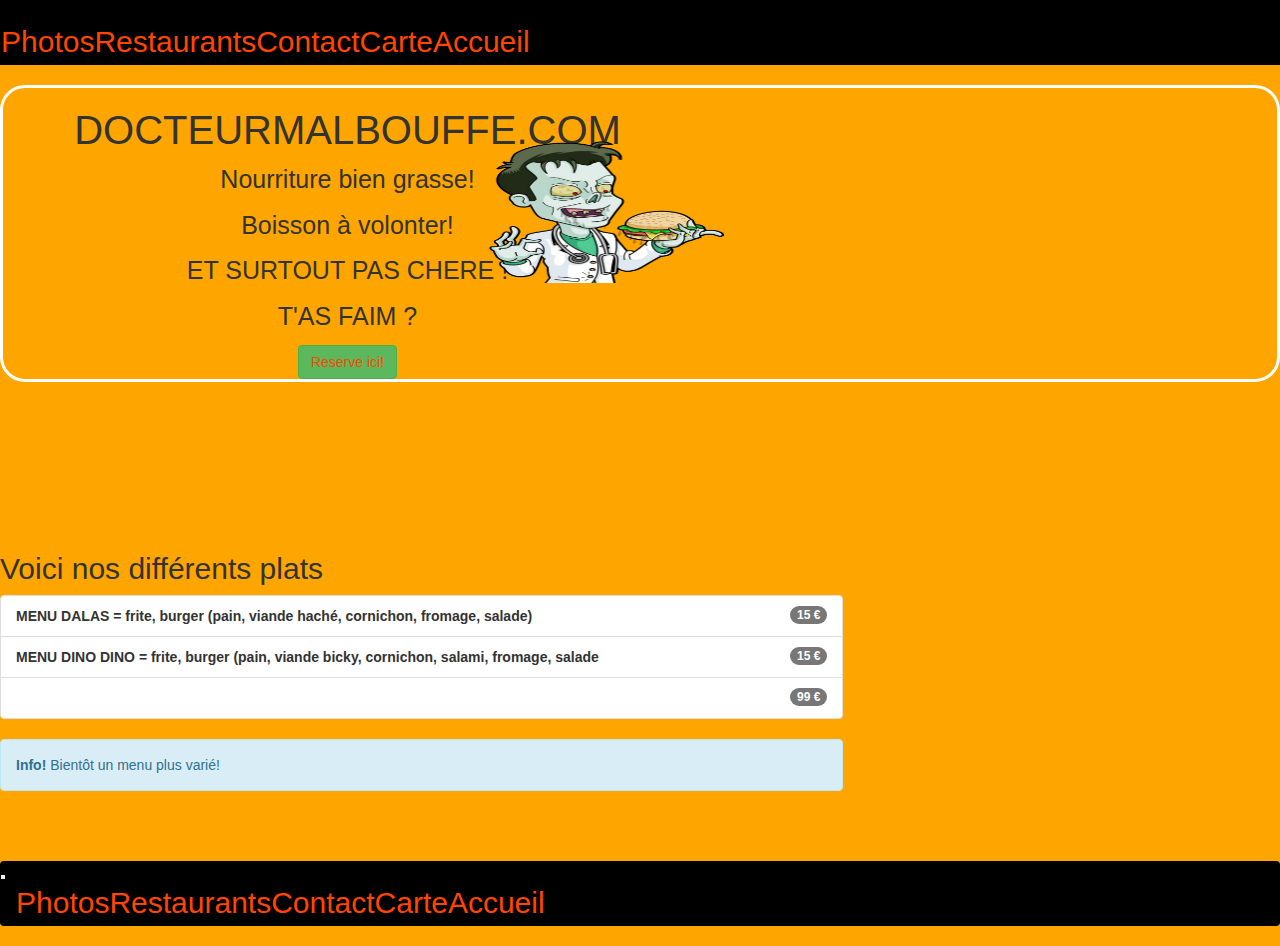
==== carte.html @ 658ec1f5 "Mise à jours" ====
<!DOCTYPE html>
<html lang="en">
<head>
        <meta charset="UTF-8">
        <meta name="viewport" content="width=device-width, initial-scale=1.0">
        <meta http-equiv="X-UA-Compatible" content="ie=edge"><link rel="stylesheet" href="https://stackpath.bootstrapcdn.com/bootstrap/4.1.3/css/bootstrap.min.css" integrity="sha384-MCw98/SFnGE8fJT3GXwEOngsV7Zt27NXFoaoApmYm81iuXoPkFOJwJ8ERdknLPMO" crossorigin="anonymous">
        <link rel="stylesheet" href="https://maxcdn.bootstrapcdn.com/bootstrap/3.3.7/css/bootstrap.min.css" integrity="sha384-BVYiiSIFeK1dGmJRAkycuHAHRg32OmUcww7on3RYdg4Va+PmSTsz/K68vbdEjh4u" crossorigin="anonymous">
        <link rel="stylesheet" href="https://use.fontawesome.com/releases/v5.3.1/css/all.css" integrity="sha384-mzrmE5qonljUremFsqc01SB46JvROS7bZs3IO2EmfFsd15uHvIt+Y8vEf7N7fWAU" crossorigin="anonymous">
        <script src="https://code.jquery.com/jquery-3.3.1.slim.min.js" integrity="sha384-q8i/X+965DzO0rT7abK41JStQIAqVgRVzpbzo5smXKp4YfRvH+8abtTE1Pi6jizo" crossorigin="anonymous"></script>
        <script src="https://cdnjs.cloudflare.com/ajax/libs/popper.js/1.14.3/umd/popper.min.js" integrity="sha384-ZMP7rVo3mIykV+2+9J3UJ46jBk0WLaUAdn689aCwoqbBJiSnjAK/l8WvCWPIPm49" crossorigin="anonymous"></script> 
        <script src="https://stackpath.bootstrapcdn.com/bootstrap/4.1.3/js/bootstrap.min.js" integrity="sha384-ChfqqxuZUCnJSK3+MXmPNIyE6ZbWh2IMqE241rYiqJxyMiZ6OW/JmZQ5stwEULTy" crossorigin="anonymous"></script>
        <link rel="stylesheet" href="css/style.css">    
    <title>carte</title>
</head>
<body>
    <header>
        <div class="containe">
            <div class="row">
                <div class="col-md-12 col-xs-12 col-12"></div>
                <nav class="navbar navbar-expand-lg navbar-light bg-light">
                        <button class="navbar-toggler" type="button" data-toggle="collapse" data-target="#navbarNav" aria-controls="navbarNav" aria-expanded="false" aria-label="Toggle navigation">
                          <span class="navbar-toggler-icon"></span>
                        </button>
                        <div class="collapse navbar-collapse" id="navbarNav">
                          <ul class="navbar-nav">
                              <a class="nav-link" href="index.html">Accueil</a>
                            </li>
                            <ul class="navbar-nav">
                                    <a class="nav-link" href="carte.html">Carte</a>
                                  </li>
                            <li class="nav-item">
                              <a class="nav-link" href="photos.html">Photos</a>
                            </li>
                            <li class="nav-item">
                              <a class="nav-link" href="restaurants.html">Restaurants</a>
                            </li>
                            <li class="nav-item">
                                    <a class="nav-link" href="contact.html">Contact</a>
                                  </li>
                          </ul>
            </div>
                </div>                  
                      </nav>
                    <div class="jumbotron">
                      <div class="container">
                          <div class="row">
                              <div class="col-md-6 col-xs-6 col-6">
                                      <div imageheader>
                                          <img class="docteur" src="img/Personnage-DocteurMalbouffe-com-buste.png" alt="">
                                      </div>
                              </div>
                          </div>
                          <div class="jumbotron2">
                              <div class="col-md-6 col-xs-6 col-6 text-center">
                                  <h1>DOCTEURMALBOUFFE.COM</h1>
                                  <p>Nourriture bien grasse!</p>
                                  <p>Boisson à volonter!</p>
                                  <p>ET SURTOUT PAS CHERE !</p>
                                  <p>T'AS FAIM ?</p>
                                      <div class="btn btn-success">
                                      <a href="#">Reserve ici!</a>
                                      </div>
                              </div>
                          </div>
                      </div>
                    </div>
                        
                        <div class="jumbotron3">
                            <div class="container justify-content-center justify-items-center">
                                <div class="row">
                                    <div class="col-md-6 col-xs-6 col-6 text-center">
                                        <h1>DOCTEURMALBOUFFE.COM</h1>
                                            <p>Nourriture bien grasse!</p>
                                                <p>Boisson à volonter!</p>
                                                <p>ET SURTOUT PAS CHERE !</p>
                                                <p>T'AS FAIM ?</p>
                                                <div class="btn btn-success">
                                                    <a href="#">Reserve ici!</a>
                                                </div>
                                                <div imageheader2>
                                                        <img class="docteur2 pull-right" src="img/Personnage-DocteurMalbouffe-com-buste.png" alt="">
                                                    </div>
                                    </div>
                                </div>
                            </div>
                        </div>   
        </header>


<main>
        <div class="row">
                <div class="col-md-8 col-12 col-xs-12 mx-auto">
                        <h2>Voici nos différents plats</h2>
                        <ul class="list-group">
                          <li class="list-group-item d-flex justify-content-between align-items-center  w-50 pt-4 bg-success">
                            <strong>MENU DALAS = frite, burger (pain, viande haché, cornichon, fromage, salade)</strong>
                            <span class="badge badge-primary badge-pill"> 15 € </span>
                          </li>
                          <li class="list-group-item d-flex justify-content-between align-items-center w-50 pt-4 bg-danger">
                            <strong>MENU DINO DINO = frite, burger (pain, viande bicky, cornichon, salami, fromage, salade</strong>
                            <span class="badge badge-primary badge-pill"> 15 € </span>
                          </li>
                          <li class="list-group-item d-flex justify-content-between align-items-center w-50 pt-4 bg-primary">
                            <strong>MENU DALADINO = frite, burger (pain, deux viandes bicky et viande haché, cornichon, fromage, salade, salami)</strong>
                            <span class="badge badge-primary badge-pill">99 €</span>
                          </li>
                        </ul>
                        <div class="alert alert-info">
                                <strong>Info!</strong> Bientôt un menu plus varié!
                              </div>
        </div>  
                </div>
 </main>

 <footer>
        <div>
            <div class="row">
                <div class="col-md-12 col-12 col-xs-12">
                        <nav class="navbar navbar-expand-lg text-white bg-dark mb-3">
                                <button class="navbar-toggler" type="button" data-toggle="collapse" data-target="#navbarNav" aria-controls="navbarNav" aria-expanded="false" aria-label="Toggle navigation">
                                  <span class="navbar-toggler-icon"></span>
                                </button>
                                <div class="collapse navbar-collapse" id="navbarNav">
                                  <ul class="navbar-nav">
                                      <a class="nav-link" href="index.html">Accueil</a>
                                    </li>
                                    <ul class="navbar-nav">
                                            <a class="nav-link" href="carte.html">Carte</a>
                                          </li>
                                    <li class="nav-item">
                                      <a class="nav-link" href="photos.html">Photos</a>
                                    </li>
                                    <li class="nav-item">
                                      <a class="nav-link" href="restaurants.html">Restaurants</a>
                                    </li>
                                    <li class="nav-item">
                                            <a class="nav-link" href="contact.html">Contact</a>
                                          </li>
                                  </ul>
                              </nav>
                </div>
            </div>    
        </div>
        
        </footer>

</body>
</html>
---- css/style.css ----
* {
  margin: 0px;
  padding: 0px;
}

.debug {
  border: 3px solid blue;
}

body {
  background: orange;
  display: block;
}

header {
  margin: 0px;
}

nav {
  background: black;
  width: 100%;
  border: white solid 3px;
  border-radius: 25px;
}
nav ul {
  list-style-type: none;
  font-size: 30px;
}
nav ul li {
  display: inline;
}
nav ul li li a {
  color: #000;
  padding: 8px 16px;
  text-decoration: none;
}
nav ul li li a.active {
  background-color: #4CAF50;
  color: white;
}
nav ul li li a:hover:not(.active) {
  background-color: #555;
  color: white;
}

a {
  text-decoration: none;
  color: orangered;
}

.jumbotron {
  background-color: black;
  height: 300px;
  margin: 150px 0px 0px 0px;
  border: white 3px solid;
  border-radius: 25px;
}
.jumbotron .docteur {
  position: absolute;
  top: -180px;
  left: -150px;
  transform: skewX(15deg);
}

@media screen and (max-width: 1400px) {
  .docteur {
    opacity: 0;
    width: 30vh;
    height: 30vh;
  }

  .jumbotron {
    opacity: 0;
    display: none;
  }

  .jumbotron3 {
    opacity: 1;
  }

  .jumbotron2 {
    opacity: 0;
  }
}
@media screen and (min-width: 1400px) {
  .jumbotron3 {
    opacity: 0;
    display: none;
  }
}
.jumbotron3 {
  background: orange;
  padding: 0;
  margin: 0;
  border-radius: 25px;
  border: white 3px solid;
  position: relative;
}
.jumbotron3 h1 {
  font-size: 40px;
}
.jumbotron3 p {
  font-size: 25px;
}
.jumbotron3 .docteur2 {
  height: 50%;
  width: 50%;
  left: 390px;
  top: 50px;
  position: absolute;
}

.jumbotron2 {
  height: 410px;
  width: 600px;
  background: orange;
  float: right;
  padding: 0;
  margin: 0;
  top: 170px;
  right: 380px;
  position: absolute;
  border-radius: 25px;
  border: white 3px solid;
  transform: skewX(15deg);
}
.jumbotron2 h1 {
  font-size: 40px;
}
.jumbotron2 p {
  font-size: 25px;
}

main {
  margin: 150px 0px 0px 0px;
}

section {
  display: inline-block;
  margin: 30px 0px 0px 15%;
}

footer {
  margin-top: 50px;
}

menu {
  display: flex;
  flex-direction: row;
}

.figurephotos {
  margin: 190px 0px 0px 0px;
  display: flex;
}
.figurephotos img {
  width: 50vh;
  height: 50vh;
  margin: 0px 0px 50px 0px;
}

.switch {
  display: flex;
}

.carte {
  margin: 0px 0px 0px 0px;
  display: flex;
  line-height: 25pt;
}

.contact {
  display: flex;
  margin: 150px 0px 0px 0px;
}

@media all and (min-width: 1400px) {
  .photoindex2 {
    opacity: 0;
    display: none;
  }

  .promotionsevenements2 {
    opacity: 0;
    display: none;
  }
}
@media all and (max-width: 1400px) {
  .photoindex {
    opacity: 0;
    display: none;
  }

  .photoindex2 {
    opacity: 1;
  }

  .promotionsevenements {
    opacity: 0;
    display: none;
  }

  .promotionsevenements2 {
    opacity: 1;
  }
}

/*# sourceMappingURL=style.css.map */
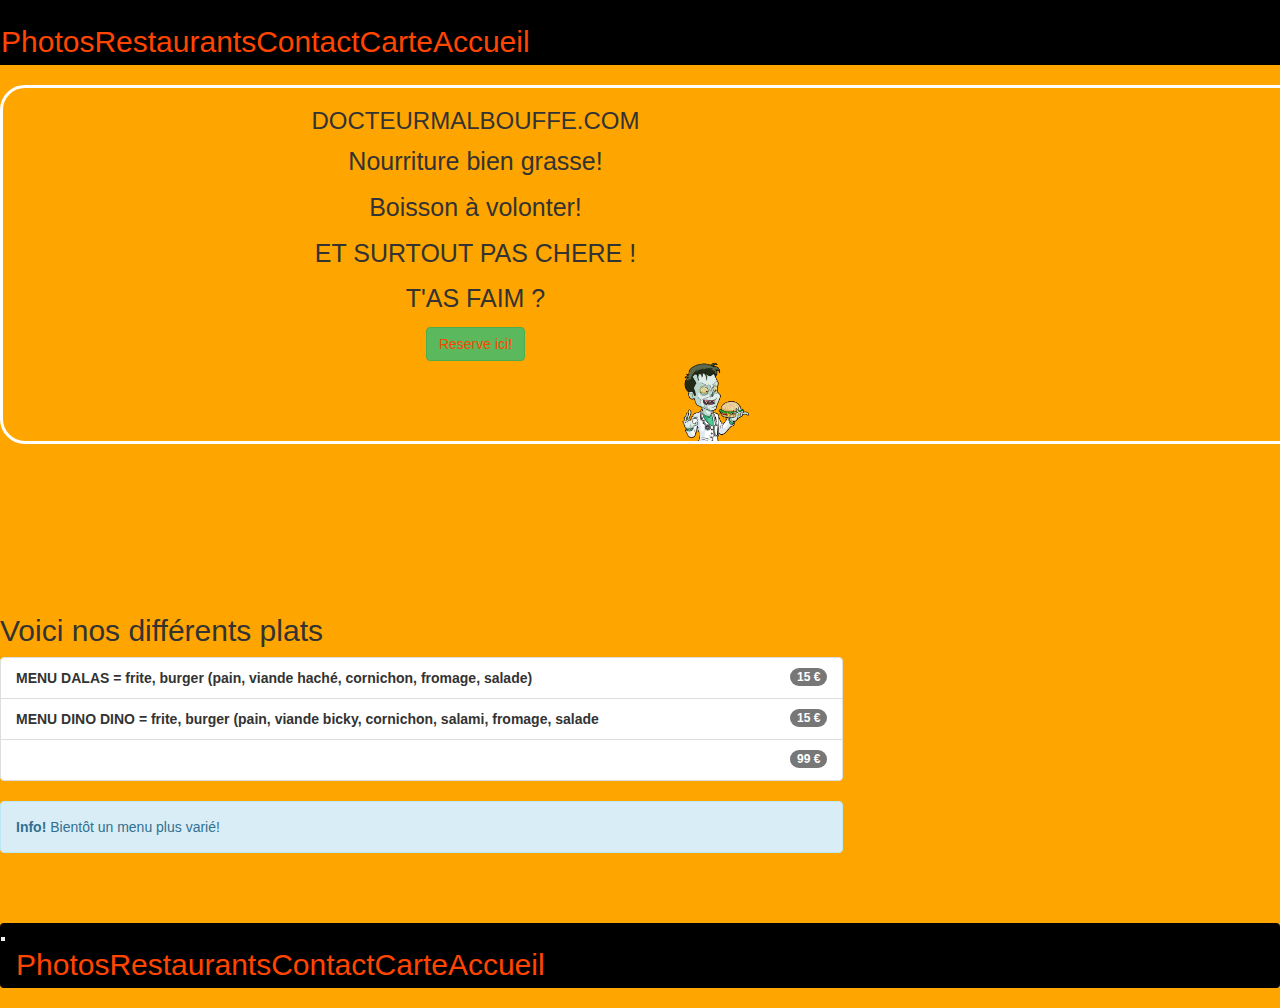
==== commit 8701bdca: "Mise à jours des querry" ====
--- a/carte.html
+++ b/carte.html
@@ -13,78 +13,78 @@
     <title>carte</title>
 </head>
 <body>
-    <header>
-        <div class="containe">
-            <div class="row">
-                <div class="col-md-12 col-xs-12 col-12"></div>
-                <nav class="navbar navbar-expand-lg navbar-light bg-light">
-                        <button class="navbar-toggler" type="button" data-toggle="collapse" data-target="#navbarNav" aria-controls="navbarNav" aria-expanded="false" aria-label="Toggle navigation">
-                          <span class="navbar-toggler-icon"></span>
-                        </button>
-                        <div class="collapse navbar-collapse" id="navbarNav">
-                          <ul class="navbar-nav">
-                              <a class="nav-link" href="index.html">Accueil</a>
-                            </li>
-                            <ul class="navbar-nav">
-                                    <a class="nav-link" href="carte.html">Carte</a>
-                                  </li>
-                            <li class="nav-item">
-                              <a class="nav-link" href="photos.html">Photos</a>
-                            </li>
-                            <li class="nav-item">
-                              <a class="nav-link" href="restaurants.html">Restaurants</a>
-                            </li>
-                            <li class="nav-item">
-                                    <a class="nav-link" href="contact.html">Contact</a>
-                                  </li>
-                          </ul>
+<header>
+    <div class="containe">
+        <div class="row">
+            <div class="col-md-12 col-xs-12 col-12"></div>
+            <nav class="navbar navbar-expand-lg navbar-light bg-light">
+                <button class="navbar-toggler" type="button" data-toggle="collapse" data-target="#navbarNav" aria-controls="navbarNav" aria-expanded="false" aria-label="Toggle navigation">
+                    <span class="navbar-toggler-icon"></span>
+                </button>
+                <div class="collapse navbar-collapse" id="navbarNav">
+                    <ul class="navbar-nav">
+                        <a class="nav-link" href="index.html">Accueil</a>
+                    </li>
+                    <ul class="navbar-nav">
+                        <a class="nav-link" href="carte.html">Carte</a>
+                    </li>
+                    <li class="nav-item">
+                        <a class="nav-link" href="photos.html">Photos</a>
+                    </li>
+                    <li class="nav-item">
+                        <a class="nav-link" href="restaurants.html">Restaurants</a>
+                    </li>
+                    <li class="nav-item">
+                        <a class="nav-link" href="contact.html">Contact</a>
+                    </li>
+                    </ul>
+        </div>
+    </div>                  
+</nav>
+<div class="jumbotron">
+  <div class="container">
+        <div class="row">
+          <div class="col-md-6 col-xs-6 col-6">
+                <div imageheader>
+                <img class="docteur" src="img/Personnage-DocteurMalbouffe-com-buste.png" alt="">
+                </div>
+          </div>
+        </div>
+<div class="jumbotron2">
+    <div class="col-md-6 col-xs-6 col-6 text-center">
+        <h1>DOCTEURMALBOUFFE.COM</h1>
+        <p>Nourriture bien grasse!</p>
+        <p>Boisson à volonter!</p>
+        <p>ET SURTOUT PAS CHERE !</p>
+        <p>T'AS FAIM ?</p>
+            <div class="btn btn-success">
+                <a href="#">Reserve ici!</a>
             </div>
-                </div>                  
-                      </nav>
-                    <div class="jumbotron">
-                      <div class="container">
-                          <div class="row">
-                              <div class="col-md-6 col-xs-6 col-6">
-                                      <div imageheader>
-                                          <img class="docteur" src="img/Personnage-DocteurMalbouffe-com-buste.png" alt="">
-                                      </div>
-                              </div>
-                          </div>
-                          <div class="jumbotron2">
-                              <div class="col-md-6 col-xs-6 col-6 text-center">
-                                  <h1>DOCTEURMALBOUFFE.COM</h1>
-                                  <p>Nourriture bien grasse!</p>
-                                  <p>Boisson à volonter!</p>
-                                  <p>ET SURTOUT PAS CHERE !</p>
-                                  <p>T'AS FAIM ?</p>
-                                      <div class="btn btn-success">
-                                      <a href="#">Reserve ici!</a>
-                                      </div>
-                              </div>
-                          </div>
-                      </div>
-                    </div>
+    </div>
+</div>
+  </div>
+</div>
                         
-                        <div class="jumbotron3">
-                            <div class="container justify-content-center justify-items-center">
-                                <div class="row">
-                                    <div class="col-md-6 col-xs-6 col-6 text-center">
-                                        <h1>DOCTEURMALBOUFFE.COM</h1>
-                                            <p>Nourriture bien grasse!</p>
-                                                <p>Boisson à volonter!</p>
-                                                <p>ET SURTOUT PAS CHERE !</p>
-                                                <p>T'AS FAIM ?</p>
-                                                <div class="btn btn-success">
-                                                    <a href="#">Reserve ici!</a>
-                                                </div>
-                                                <div imageheader2>
-                                                        <img class="docteur2 pull-right" src="img/Personnage-DocteurMalbouffe-com-buste.png" alt="">
-                                                    </div>
-                                    </div>
-                                </div>
-                            </div>
-                        </div>   
-        </header>
+<div class="jumbotron3">
+    <div class="container justify-content-center justify-items-center">
+        <div class="row">
+            <div class="col-md-6 col-xs-6 col-6 text-center">
+                <h1>DOCTEURMALBOUFFE.COM</h1>
+                    <p>Nourriture bien grasse!</p>
+                        <p>Boisson à volonter!</p>
+                        <p>ET SURTOUT PAS CHERE !</p>
+                        <p>T'AS FAIM ?</p>
+                        <div class="btn btn-success">
+                            <a href="#">Reserve ici!</a>
+                        </div>
+                        <div imageheader2>
+                                <img class="docteur2 pull-right" src="img/Personnage-DocteurMalbouffe-com-buste.png" alt="">
+                        </div>
+            </div>
+        </div>
+    </div>
+</div>   
+</header>
 
 
 <main>
@@ -115,7 +115,7 @@
  <footer>
         <div>
             <div class="row">
-                <div class="col-md-12 col-12 col-xs-12">
+                <div class="navbot col-md-12 col-12 col-xs-12">
                         <nav class="navbar navbar-expand-lg text-white bg-dark mb-3">
                                 <button class="navbar-toggler" type="button" data-toggle="collapse" data-target="#navbarNav" aria-controls="navbarNav" aria-expanded="false" aria-label="Toggle navigation">
                                   <span class="navbar-toggler-icon"></span>
--- a/css/style.css
+++ b/css/style.css
@@ -95,19 +95,21 @@
   border-radius: 25px;
   border: white 3px solid;
   position: relative;
+  height: 100% x;
+  width: 120%;
 }
 .jumbotron3 h1 {
-  font-size: 40px;
+  font-size: 24px;
 }
 .jumbotron3 p {
   font-size: 25px;
 }
-.jumbotron3 .docteur2 {
-  height: 50%;
-  width: 50%;
-  left: 390px;
-  top: 50px;
-  position: absolute;
+
+.docteur2 {
+  height: 15%;
+  width: 15%;
+  margin: 0px;
+  padding: 0px;
 }
 
 .jumbotron2 {
@@ -171,7 +173,7 @@
 
 .contact {
   display: flex;
-  margin: 150px 0px 0px 0px;
+  margin: 150px 0px 50px 0px;
 }
 
 @media all and (min-width: 1400px) {
@@ -193,6 +195,8 @@
 
   .photoindex2 {
     opacity: 1;
+    margin: 0;
+    padding: 0;
   }
 
   .promotionsevenements {
@@ -202,6 +206,14 @@
 
   .promotionsevenements2 {
     opacity: 1;
+    margin: 0;
+    padding: 0;
+  }
+}
+@media all and (max-width: 767px) {
+  .navbot {
+    display: none;
+    opacity: 0;
   }
 }
 
